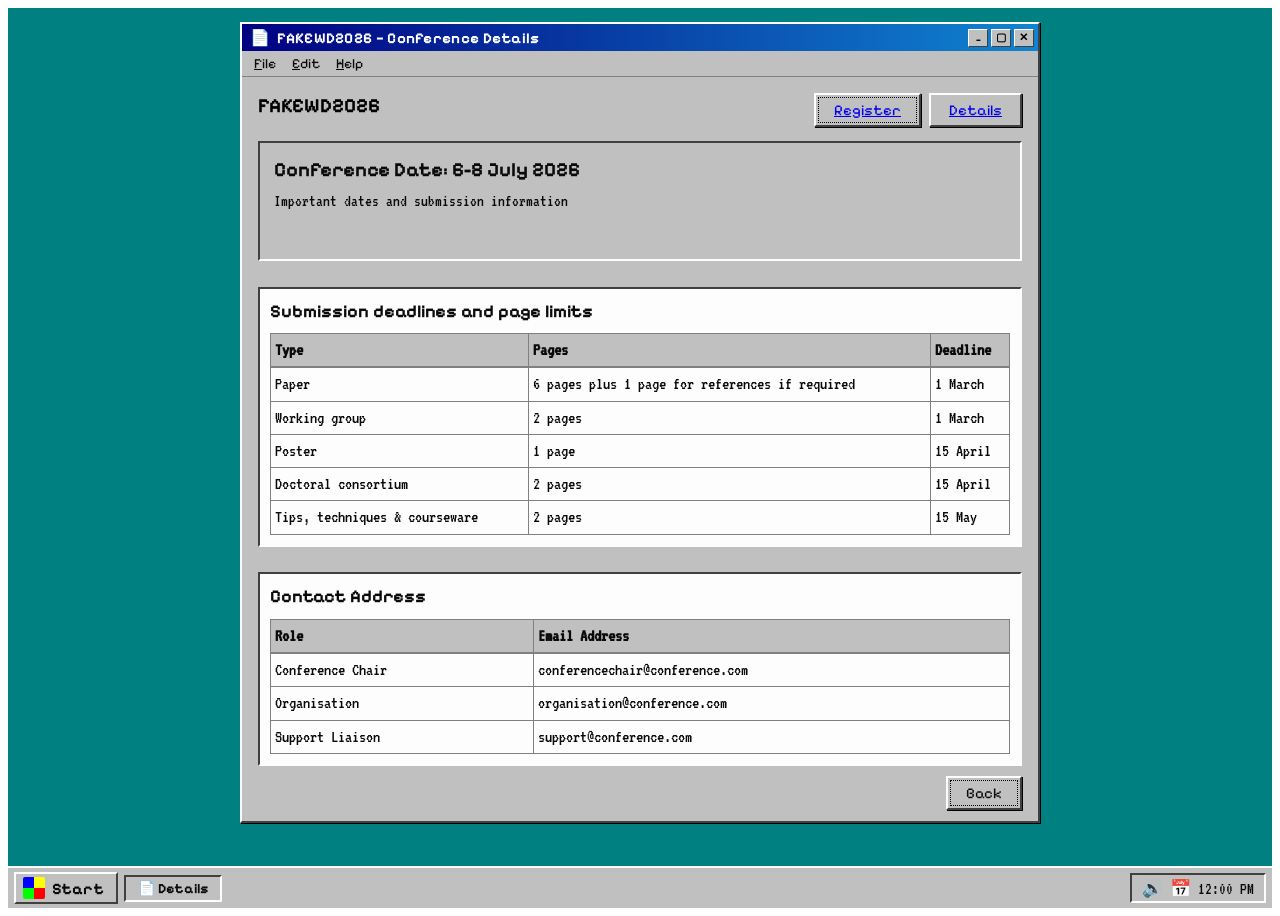
==== details.html @ f1ce2826 "Initial commit" ====
<!DOCTYPE html>
<html>
    <head>
        <meta charset="utf-8">
        <meta name="viewport" content="width=device-width, initial-scale=1">
        <title>Details Page</title>
        <link href="style.css" rel="stylesheet"> 
    </head>
    <body>
    <div class="ret-01">
        <!-- Checkbox hack for Start Menu -->
        <input type="checkbox" id="ret-01-start" class="ret-01__chk">

        <!-- Desktop Content Area -->
        <div class="ret-01__desktop" style="bottom: 42px; overflow-y: auto;">
            
            <!-- Main Details Window -->
            <div class="ret-01__win" style="position: relative; top: 0; left: 0; width: 100%; max-width: 800px; margin: 0 auto 30px auto;">
                <div class="ret-01__title">
                    <span class="ret-01__tl"><b>📄</b> FAKEWD2026 — Conference Details</span>
                    <span class="ret-01__btns">
                        <label class="ret-01__tb" for="ret-01-start">_</label>
                        <span class="ret-01__tb">▢</span>
                        <span class="ret-01__tb">✕</span>
                    </span>
                </div>
                <div class="ret-01__menu">
                    <span><u>F</u>ile</span><span><u>E</u>dit</span><span><u>H</u>elp</span>
                </div>
                <div class="ret-01__body">
                    <!-- Nav / Header Section -->
                    <nav class="navbar" style="display: flex; justify-content: space-between; align-items: center; margin-bottom: 15px;">
                        <h2><a href="index.html" style="color:black; text-decoration: none;">FAKEWD2026</a></h2>
                        <div style="display: flex; gap: 8px;">
                            <a href="register.html"><span class="ret-01__push ret-01__push--def">Register</span></a>
                            <a href="details.html"><span class="ret-01__push">Details</span></a>
                        </div>
                    </nav>
                    
                    <!-- Top Info Box -->
                    <div class="ret-01__inset" style="margin-top: 0; background: var(--gray);">
                        <h1 style="font-family: 'Pixelify Sans'; font-size: 20px; margin-bottom: 6px;">Conference Date: 6-8 July 2026</h1>
                        <p style="font-size: 17px; margin-bottom: 0;">Important dates and submission information</p>
                    </div>

                    <br>

                    <!-- Submission Deadlines Window Section -->
                    <div class="ret-01__inset" style="margin-top: 0; background: var(--white); padding: 10px;">
                        <h1 style="font-family: 'Pixelify Sans'; font-size: 18px; margin-bottom: 10px; color: var(--black);">Submission deadlines and page limits</h1>
                        <table style="width: 100%; border-collapse: collapse; font-family: 'VT323', monospace; font-size: 18px;">
                            <thead>
                                <tr style="background: var(--gray); border-bottom: 2px solid var(--dark);">
                                    <th style="text-align: left; padding: 4px; border: 1px solid var(--dark);">Type</th>
                                    <th style="text-align: left; padding: 4px; border: 1px solid var(--dark);">Pages</th>
                                    <th style="text-align: left; padding: 4px; border: 1px solid var(--dark);">Deadline</th>
                                </tr>
                            </thead>
                            <tbody>
                                <tr>
                                    <td style="padding: 4px; border: 1px solid var(--dark);">Paper</td>
                                    <td style="padding: 4px; border: 1px solid var(--dark);">6 pages plus 1 page for references if required</td>
                                    <td style="padding: 4px; border: 1px solid var(--dark);">1 March</td>
                                </tr>
                                <tr>
                                    <td style="padding: 4px; border: 1px solid var(--dark);">Working group</td>
                                    <td style="padding: 4px; border: 1px solid var(--dark);">2 pages</td>
                                    <td style="padding: 4px; border: 1px solid var(--dark);">1 March</td>
                                </tr>
                                <tr>
                                    <td style="padding: 4px; border: 1px solid var(--dark);">Poster</td>
                                    <td style="padding: 4px; border: 1px solid var(--dark);">1 page</td>
                                    <td style="padding: 4px; border: 1px solid var(--dark);">15 April</td>
                                </tr>
                                <tr>
                                    <td style="padding: 4px; border: 1px solid var(--dark);">Doctoral consortium</td>
                                    <td style="padding: 4px; border: 1px solid var(--dark);">2 pages</td>
                                    <td style="padding: 4px; border: 1px solid var(--dark);">15 April</td>
                                </tr>
                                <tr>
                                    <td style="padding: 4px; border: 1px solid var(--dark);">Tips, techniques & courseware</td>
                                    <td style="padding: 4px; border: 1px solid var(--dark);">2 pages</td>
                                    <td style="padding: 4px; border: 1px solid var(--dark);">15 May</td>
                                </tr>
                            </tbody>
                        </table>
                    </div>

                    <br>

                    <!-- Contact Address Window Section -->
                    <div class="ret-01__inset" style="margin-top: 0; background: var(--white); padding: 10px;">
                        <h1 style="font-family: 'Pixelify Sans'; font-size: 18px; margin-bottom: 10px; color: var(--black);">Contact Address</h1>
                        <table style="width: 100%; border-collapse: collapse; font-family: 'VT323', monospace; font-size: 18px;">
                            <thead>
                                <tr style="background: var(--gray); border-bottom: 2px solid var(--dark);">
                                    <th style="text-align: left; padding: 4px; border: 1px solid var(--dark);">Role</th>
                                    <th style="text-align: left; padding: 4px; border: 1px solid var(--dark);">Email Address</th>
                                </tr>
                            </thead>
                            <tbody>
                                <tr>
                                    <td style="padding: 4px; border: 1px solid var(--dark);">Conference Chair</td>
                                    <td style="padding: 4px; border: 1px solid var(--dark);">conferencechair@conference.com</td>
                                </tr>
                                <tr>
                                    <td style="padding: 4px; border: 1px solid var(--dark);">Organisation</td>
                                    <td style="padding: 4px; border: 1px solid var(--dark);">organisation@conference.com</td>
                                </tr>
                                <tr>
                                    <td style="padding: 4px; border: 1px solid var(--dark);">Support Liaison</td>
                                    <td style="padding: 4px; border: 1px solid var(--dark);">support@conference.com</td>
                                </tr>
                            </tbody>
                        </table>
                    </div>

                    <div class="ret-01__row">
                        <a href="index.html" style="text-decoration: none; color: inherit;"><span class="ret-01__push ret-01__push--def">Back</span></a>
                    </div>

                </div>
            </div>
        </div>

        <!-- Start Menu -->
        <div class="ret-01__startmenu">
            <div class="ret-01__spine">Codefronts&nbsp;95</div>
            <div class="ret-01__slist">
                <div class="ret-01__sitem"><i>📑</i>Programs</div>
                <div class="ret-01__sitem"><i>📂</i>Documents</div>
                <div class="ret-01__sitem"><i>⚙️</i>Settings</div>
                <div class="ret-01__sitem"><i>🔍</i>Find</div>
                <div class="ret-01__sitem"><i>❓</i>Help</div>
                <div class="ret-01__sep"></div>
                <div class="ret-01__sitem"><i>🔌</i>Shut Down…</div>
            </div>
        </div>

        <!-- Taskbar -->
        <div class="ret-01__taskbar">
            <label class="ret-01__start" for="ret-01-start"><i>W</i>Start</label>
            <div class="ret-01__tasks">
                <div class="ret-01__task ret-01__task--active">📄 Details</div>
            </div>
            <div class="ret-01__tray">🔊 📅 12:00 PM</div>
        </div>

    </div>
    </body>
</html>
---- style.css ----
@import url('https://fonts.googleapis.com/css2?family=VT323&family=Pixelify+Sans:wght@400;700&display=swap');

.ret-01,
.ret-01 *,
.ret-01 *::before,
.ret-01 *::after {
  box-sizing: border-box;
  margin: 0;
  padding: 0;
}

.ret-01 ::selection {
  background: #000080;
  color: #fff;
}

.ret-01 ::-moz-selection {
  background: #000080;
  color: #fff;
}

.ret-01 {
  --teal: #008080;
  --gray: #c0c0c0;
  --dark: #808080;
  --darker: #404040;
  --navy: #000080;
  --white: #fdfdfd;
  --black: #0a0a0a;
  font-family: 'Pixelify Sans',sans-serif;
  background: var(--teal);
  min-height: 100vh;
  position: relative;
  overflow: hidden;
  color: var(--black);
}
/* desktop icons */

.ret-01__desktop {
  position: absolute;
  inset: 0;
  bottom: 46px;
  padding: 14px;
}

.ret-01__icons {
  display: flex;
  flex-direction: column;
  gap: 22px;
  width: 84px;
}

.ret-01__icon {
  display: flex;
  flex-direction: column;
  align-items: center;
  gap: 6px;
  cursor: pointer;
  width: 84px;
  text-align: center;
}

.ret-01__icon i {
  width: 46px;
  height: 42px;
  display: grid;
  place-items: center;
  font-size: 26px;
  background: linear-gradient(135deg,#dfe7ef,#9aa9bb);
  border: 1px solid var(--darker);
  box-shadow: inset 1px 1px 0 #fff;
}

.ret-01__icon span {
  color: #fff;
  font-size: 14px;
  text-shadow: 1px 1px 0 #000;
  padding: 1px 3px;
  line-height: 1.1;
}

.ret-01__icon:hover span {
  background: var(--navy);
}
/* WINDOW with the classic raised bevel: light top-left, dark bottom-right */

.ret-01__win {
  position: absolute;
  top: 64px;
  left: 120px;
  width: min(560px,calc(100% - 40px));
  background: var(--gray);
  border: 2px solid;
  border-color: var(--white) var(--darker) var(--darker) var(--white);
  box-shadow: 1px 1px 0 #000;
}

.ret-01__win--alt {
  top: 300px;
  left: auto;
  right: 30px;
  width: min(330px,calc(100% - 40px));
  display: none;
}

@media (min-width: 880px) {
  .ret-01__win--alt {
    display: block;
  }
}

.ret-01__title {
  display: flex;
  align-items: center;
  justify-content: space-between;
  gap: 8px;
  background: linear-gradient(90deg,var(--navy),#1084d0);
  color: #fff;
  padding: 4px 4px 4px 8px;
  font-weight: 700;
  font-size: 15px;
  letter-spacing: .02em;
}

.ret-01__title .ret-01__tl {
  display: flex;
  align-items: center;
  gap: 7px;
}

.ret-01__title .ret-01__tl b {
  font-size: 16px;
}

.ret-01__btns {
  display: flex;
  gap: 3px;
}

.ret-01__tb {
  width: 20px;
  height: 18px;
  background: var(--gray);
  border: 1px solid;
  border-color: var(--white) var(--darker) var(--darker) var(--white);
  display: grid;
  place-items: center;
  font-size: 11px;
  font-weight: 700;
  cursor: pointer;
  color: #000;
  font-family: 'VT323',monospace;
}

.ret-01__tb:active {
  border-color: var(--darker) var(--white) var(--white) var(--darker);
}

.ret-01__menu {
  display: flex;
  gap: 0;
  background: var(--gray);
  padding: 2px 4px;
  font-size: 14px;
  border-bottom: 1px solid var(--dark);
}

.ret-01__menu span {
  padding: 2px 8px;
  cursor: pointer;
}

.ret-01__menu span u {
  text-decoration: underline;
}

.ret-01__menu span:hover {
  background: var(--navy);
  color: #fff;
}

.ret-01__body {
  padding: 16px;
  font-family: 'VT323',monospace;
  font-size: 19px;
  line-height: 1.35;
}

.ret-01__inset {
  background: var(--white);
  border: 2px solid;
  border-color: var(--darker) var(--white) var(--white) var(--darker);
  padding: 14px;
  margin-top: 12px;
  min-height: 120px;
}

.ret-01__body h2 {
  font-family: 'Pixelify Sans';
  font-size: 20px;
  margin-bottom: 6px;
}

.ret-01__row {
  display: flex;
  gap: 10px;
  margin-top: 14px;
  justify-content: flex-end;
}

.ret-01__push {
  font-family: 'Pixelify Sans';
  font-size: 15px;
  padding: 6px 18px;
  background: var(--gray);
  cursor: pointer;
  border: 2px solid;
  border-color: var(--white) var(--darker) var(--darker) var(--white);
  box-shadow: 1px 1px 0 #000;
}

.ret-01__push:active {
  border-color: var(--darker) var(--white) var(--white) var(--darker);
  box-shadow: none;
}

.ret-01__push--def {
  outline: 1px dotted #000;
  outline-offset: -5px;
}

.ret-01__prog {
  height: 22px;
  background: var(--white);
  border: 2px solid;
  border-color: var(--darker) var(--white) var(--white) var(--darker);
  margin-top: 10px;
  display: flex;
  gap: 2px;
  padding: 2px;
}

.ret-01__prog i {
  flex: 0 0 14px;
  background: var(--navy);
}

.ret-01__prog i:nth-child(n+9) {
  background: transparent;
}
/* taskbar */

.ret-01__taskbar {
  position: absolute;
  left: 0;
  right: 0;
  bottom: 0;
  height: 42px;
  background: var(--gray);
  border-top: 2px solid var(--white);
  display: flex;
  align-items: center;
  gap: 6px;
  padding: 4px 6px;
}

.ret-01__start {
  display: flex;
  align-items: center;
  gap: 7px;
  font-weight: 700;
  font-size: 16px;
  padding: 3px 12px 3px 7px;
  background: var(--gray);
  cursor: pointer;
  border: 2px solid;
  border-color: var(--white) var(--darker) var(--darker) var(--white);
}

.ret-01__start i {
  width: 22px;
  height: 22px;
  display: grid;
  place-items: center;
  background: conic-gradient(from 90deg,#f00 0 25%,#0f0 0 50%,#00f 0 75%,#ff0 0);
  font-size: 0;
  border-radius: 2px;
}

.ret-01__start:active,
.ret-01.is-open .ret-01__start {
  border-color: var(--darker) var(--white) var(--white) var(--darker);
}

.ret-01__tasks {
  display: flex;
  gap: 5px;
  flex: 1;
  overflow: hidden;
}

.ret-01__task {
  padding: 3px 12px;
  font-size: 14px;
  background: var(--gray);
  border: 2px solid;
  border-color: var(--white) var(--darker) var(--darker) var(--white);
  white-space: nowrap;
  overflow: hidden;
  text-overflow: ellipsis;
  max-width: 160px;
}

.ret-01__task--active {
  border-color: var(--darker) var(--white) var(--white) var(--darker);
  font-weight: 700;
}

.ret-01__tray {
  display: flex;
  align-items: center;
  gap: 8px;
  padding: 3px 10px;
  font-family: 'VT323',monospace;
  font-size: 17px;
  border: 2px solid;
  border-color: var(--darker) var(--white) var(--white) var(--darker);
}
/* START MENU via checkbox hack */

.ret-01__chk {
  position: absolute;
  opacity: 0;
  pointer-events: none;
}

.ret-01__startmenu {
  position: absolute;
  left: 6px;
  bottom: 46px;
  width: 212px;
  z-index: 30;
  background: var(--gray);
  border: 2px solid;
  border-color: var(--white) var(--darker) var(--darker) var(--white);
  box-shadow: 2px 2px 0 #000;
  display: flex;
  transform: scaleY(0);
  transform-origin: bottom;
  transition: transform .14s steps(4);
}

.ret-01__chk:checked ~ .ret-01__taskbar .ret-01__start {
  border-color: var(--darker) var(--white) var(--white) var(--darker);
}

.ret-01__chk:checked ~ .ret-01__startmenu {
  transform: scaleY(1);
}

.ret-01__spine {
  width: 30px;
  background: linear-gradient(180deg,var(--navy),#4040a0);
  writing-mode: vertical-rl;
  transform: rotate(180deg);
  color: #fff;
  font-weight: 700;
  text-align: center;
  padding: 8px 0;
  font-size: 16px;
  letter-spacing: .1em;
}

.ret-01__slist {
  flex: 1;
  padding: 3px;
}

.ret-01__sitem {
  display: flex;
  align-items: center;
  gap: 9px;
  padding: 6px 10px;
  font-size: 15px;
  cursor: pointer;
}

.ret-01__sitem i {
  font-size: 18px;
}

.ret-01__sitem:hover {
  background: var(--navy);
  color: #fff;
}

.ret-01__sep {
  height: 2px;
  margin: 3px 2px;
  border-top: 1px solid var(--dark);
  border-bottom: 1px solid var(--white);
}

@media (max-width: 680px) {
  .ret-01__win {
    left: 14px;
    width: calc(100% - 28px);
  }

  .ret-01__icons {
    display: none;
  }
}

@media (prefers-reduced-motion: reduce) {
  .ret-01__startmenu {
    transition: none;
  }
}
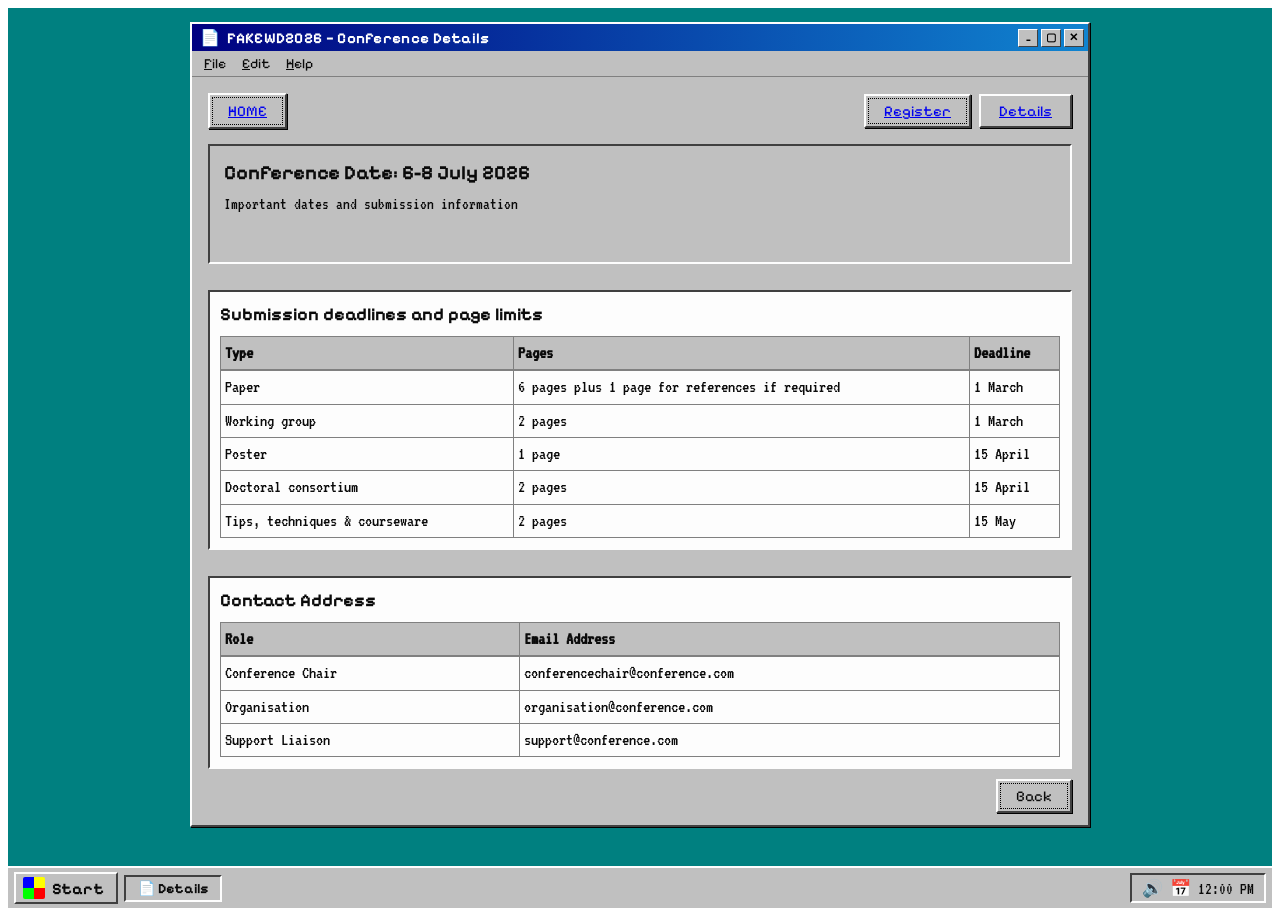
==== commit 13884775: "resize the windows" ====
--- a/details.html
+++ b/details.html
@@ -15,7 +15,8 @@
         <div class="ret-01__desktop" style="bottom: 42px; overflow-y: auto;">
             
             <!-- Main Details Window -->
-            <div class="ret-01__win" style="position: relative; top: 0; left: 0; width: 100%; max-width: 800px; margin: 0 auto 30px auto;">
+            <div class="ret-01__win" style="position: relative; top: 0; left: 0; 
+            width: 100%; max-width: 900px; margin: 0 auto 30px auto;">
                 <div class="ret-01__title">
                     <span class="ret-01__tl"><b>📄</b> FAKEWD2026 — Conference Details</span>
                     <span class="ret-01__btns">
@@ -29,11 +30,14 @@
                 </div>
                 <div class="ret-01__body">
                     <!-- Nav / Header Section -->
-                    <nav class="navbar" style="display: flex; justify-content: space-between; align-items: center; margin-bottom: 15px;">
-                        <h2><a href="index.html" style="color:black; text-decoration: none;">FAKEWD2026</a></h2>
+                    <nav class="navbar" style="display: flex; justify-content: space-between; 
+                    align-items: center; margin-bottom: 15px;">
+                        <a href="index.html" class="ret-01__push ret-01__push--def">HOME</a>
                         <div style="display: flex; gap: 8px;">
-                            <a href="register.html"><span class="ret-01__push ret-01__push--def">Register</span></a>
-                            <a href="details.html"><span class="ret-01__push">Details</span></a>
+                            <a href="register.html"><span 
+                                class="ret-01__push ret-01__push--def">Register</span></a>
+                            <a href="details.html"><span 
+                                class="ret-01__push">Details</span></a>
                         </div>
                     </nav>
                     
